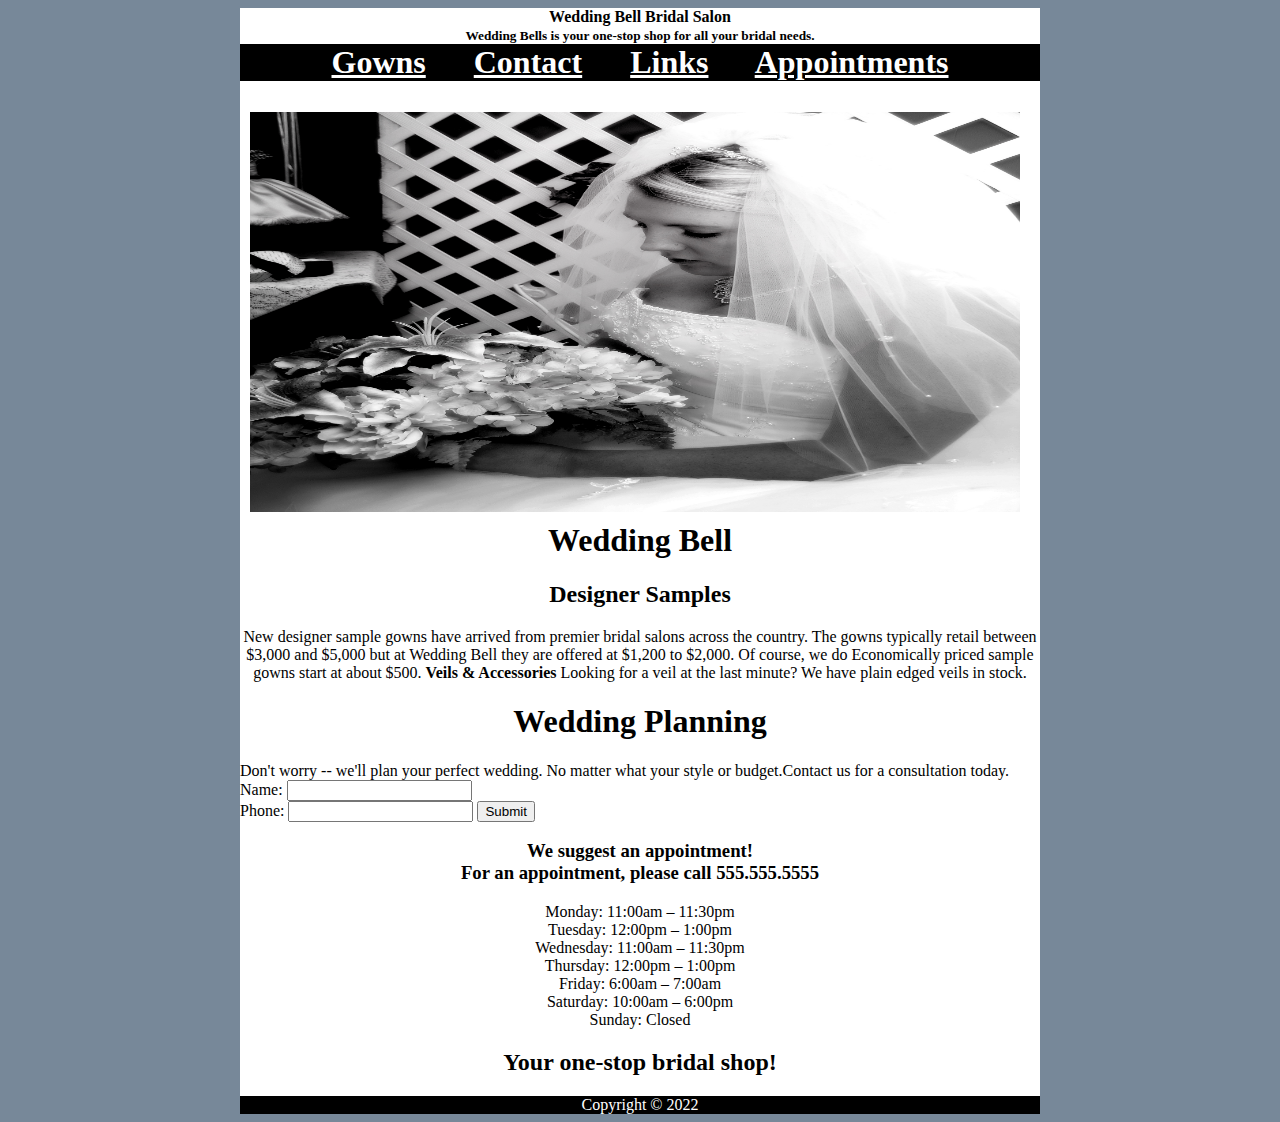
==== mod9/index.html @ 4ab4952f "mod9" ====
<!DOCTYPE HTML>
<html lang="en">
<!--
      Aman Malik
      WEB210 - Spring 2022
      Module 9
      4/6/2022
-->

<head>
      <meta charset="utf-8">
      <title>Module 9 Lab</title>
      <link rel="stylesheet" href="style.css">
</head>

<body>
      <div id="wrapper">
            <div id="logo">Wedding Bell Bridal Salon<br>
                  <small>Wedding Bells is your one-stop shop for all your bridal needs.</small>
            </div>
            <div id="nav">
                  <a href="gowns.html">Gowns</a><img src="spacer.gif" height="1" width="40">
                  <a href="contact">Contact</a><img src="spacer.gif" height="1" width="40">
                  <a href="links.html">Links</a><img src="spacer.gif" height="1" width="40">
                  <a href="links.html">Appointments</a>
            </div>
            <!--Carousel Start-->
            
            <div id="content">
                  <img src="bride.jpg" height="400" width="770">
                  <h1>Wedding Bell</h1>
                  <h2>Designer Samples</h2>
                  <p>New designer sample gowns have arrived from premier bridal salons across the country. The gowns
                        typically retail between $3,000 and $5,000 but at Wedding Bell they are offered at $1,200 to
                        $2,000. Of course, we do Economically priced sample gowns start at about $500.
                        <large><b>Veils & Accessories</b>
                              <large>Looking for a veil at the last minute? We have plain edged veils in stock.
                                    <h1>Wedding Planning</h1>
                                    Don't worry -- we'll plan your perfect wedding. No matter what your style or
                                    budget.Contact us for a consultation today.
                                    Name: <input type="text">
                                    <br>
                                    Phone: <input type="tel">
                                    <input type="submit">
                                    <h3>
                                          We suggest an appointment!
                                          <br>
                                          For an appointment, please call 555.555.5555
                                    </h3>
                                    <p>
                                          Monday: 11:00am – 11:30pm<br>
                                          Tuesday: 12:00pm – 1:00pm<br>
                                          Wednesday: 11:00am – 11:30pm<br>
                                          Thursday: 12:00pm – 1:00pm<br>
                                          Friday: 6:00am – 7:00am<br>
                                          Saturday: 10:00am – 6:00pm<br>
                                          Sunday: Closed
                                    </p>


                                    <h2>Your one-stop bridal shop!</h2>

            </div>
            <div id="footer">
                  Copyright &copy 2022
            </div>
      </div>
</body>

</html>
---- mod9/style.css ----
body {
    background-color: lightslategray;
    font-family: "Palatino Linotype", "Book Antiqua", Palatino, serif;
}

#wrapper {
    background-color: #fff;
    width: 800px;
    margin: auto;
}
h1, h2, h3, p{
    text-align: center;
}
#logo {
    font-size: 1em;
    text-align: center;
    font-weight: bold;
}

#nav {
    font-size: 2em;
    font-weight: bold;
    background-color: black;
    text-align: center;
}

#nav a:link {
    color: white;
}

#nav a:visited {
    font-size: 3em;
}

#nav a:hover {
    color: #F00;
}

#content img {
    padding: 10px;
    float: left;
}

#footer {
    text-align: center;
    background-color: black;
    color: white;
}
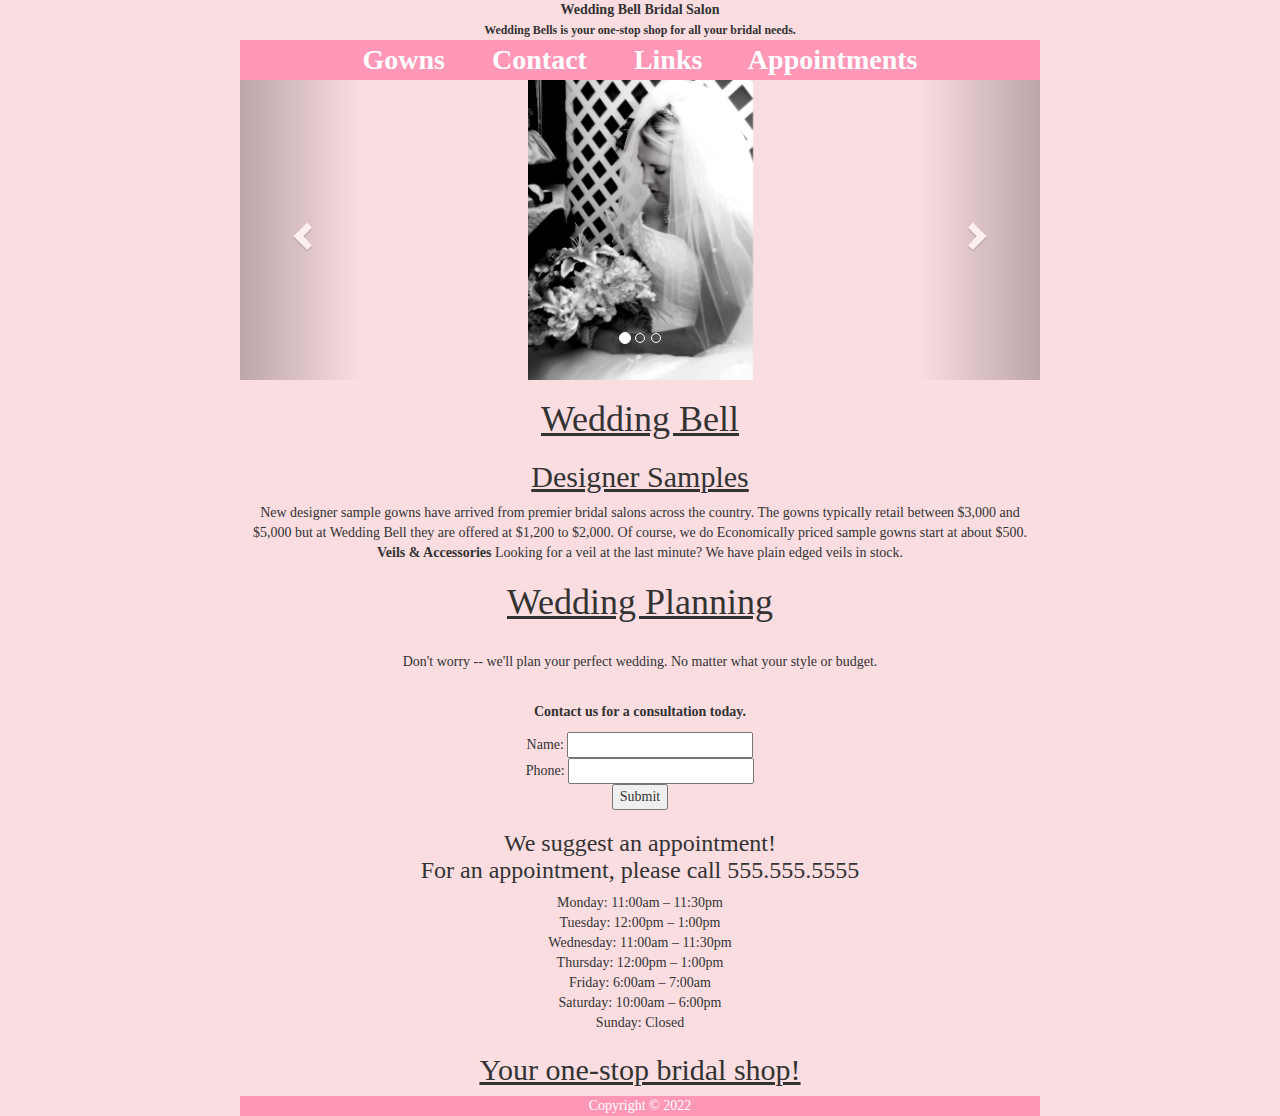
==== commit 3bed24ae: "mod9" ====
--- a/mod9/index.html
+++ b/mod9/index.html
@@ -10,7 +10,10 @@
 <head>
       <meta charset="utf-8">
       <title>Module 9 Lab</title>
+      <link rel="stylesheet" href="https://maxcdn.bootstrapcdn.com/bootstrap/3.4.1/css/bootstrap.min.css">
       <link rel="stylesheet" href="style.css">
+      <script src="https://ajax.googleapis.com/ajax/libs/jquery/3.6.0/jquery.min.js"></script>
+      <script src="https://maxcdn.bootstrapcdn.com/bootstrap/3.4.1/js/bootstrap.min.js"></script>
 </head>
 
 <body>
@@ -25,9 +28,40 @@
                   <a href="links.html">Appointments</a>
             </div>
             <!--Carousel Start-->
-            
+            <div id="myCarousel" class="carousel slide" data-ride="carousel">
+                  <!-- Indicators -->
+                  <ol class="carousel-indicators">
+                    <li data-target="#myCarousel" data-slide-to="0" class="active"></li>
+                    <li data-target="#myCarousel" data-slide-to="1"></li>
+                    <li data-target="#myCarousel" data-slide-to="2"></li>
+                  </ol>
+                
+                  <!-- Wrapper for slides -->
+                  <div class="carousel-inner">
+                    <div class="item active">
+                      <img src="bride.jpg" alt="Bride">
+                    </div>
+                
+                    <div class="item">
+                      <img src="bride1.jpg" alt="Bride">
+                    </div>
+                
+                    <div class="item">
+                      <img src="bride2.jpg" alt="Bride">
+                    </div>
+                  </div>
+                
+                  <!-- Left and right controls -->
+                  <a class="left carousel-control" href="#myCarousel" data-slide="prev">
+                    <span class="glyphicon glyphicon-chevron-left"></span>
+                    <span class="sr-only">Previous</span>
+                  </a>
+                  <a class="right carousel-control" href="#myCarousel" data-slide="next">
+                    <span class="glyphicon glyphicon-chevron-right"></span>
+                    <span class="sr-only">Next</span>
+                  </a>
+                </div>
             <div id="content">
-                  <img src="bride.jpg" height="400" width="770">
                   <h1>Wedding Bell</h1>
                   <h2>Designer Samples</h2>
                   <p>New designer sample gowns have arrived from premier bridal salons across the country. The gowns
@@ -36,12 +70,18 @@
                         <large><b>Veils & Accessories</b>
                               <large>Looking for a veil at the last minute? We have plain edged veils in stock.
                                     <h1>Wedding Planning</h1>
-                                    Don't worry -- we'll plan your perfect wedding. No matter what your style or
-                                    budget.Contact us for a consultation today.
+                                    <br>
+                                    <p>Don't worry -- we'll plan your perfect wedding. No matter what your style or
+                                    budget.</p>
+                                    <br>
+                                    <p><b> Contact us for a consultation today.</b> </p>
+                                    <form>
                                     Name: <input type="text">
                                     <br>
                                     Phone: <input type="tel">
+                                    <br>
                                     <input type="submit">
+                                    </form>
                                     <h3>
                                           We suggest an appointment!
                                           <br>
@@ -65,6 +105,7 @@
                   Copyright &copy 2022
             </div>
       </div>
+      
 </body>
 
 </html>--- a/mod9/style.css
+++ b/mod9/style.css
@@ -1,16 +1,20 @@
+
 body {
-    background-color: lightslategray;
+    background-color: #fadde1;
     font-family: "Palatino Linotype", "Book Antiqua", Palatino, serif;
 }
 
 #wrapper {
-    background-color: #fff;
     width: 800px;
     margin: auto;
 }
-h1, h2, h3, p{
+h1, h2 {
+    text-decoration: underline;
+}
+h1, h2, h3, p, form{
     text-align: center;
 }
+
 #logo {
     font-size: 1em;
     text-align: center;
@@ -20,7 +24,7 @@
 #nav {
     font-size: 2em;
     font-weight: bold;
-    background-color: black;
+    background-color: #ff97b7;
     text-align: center;
 }
 
@@ -33,7 +37,7 @@
 }
 
 #nav a:hover {
-    color: #F00;
+    color: #c77dff;
 }
 
 #content img {
@@ -43,6 +47,11 @@
 
 #footer {
     text-align: center;
-    background-color: black;
+    background-color: #ff97b7;
     color: white;
+}
+.item img {
+    max-height: 300px;
+    max-width: 300px;
+    margin: 0 auto;
 }